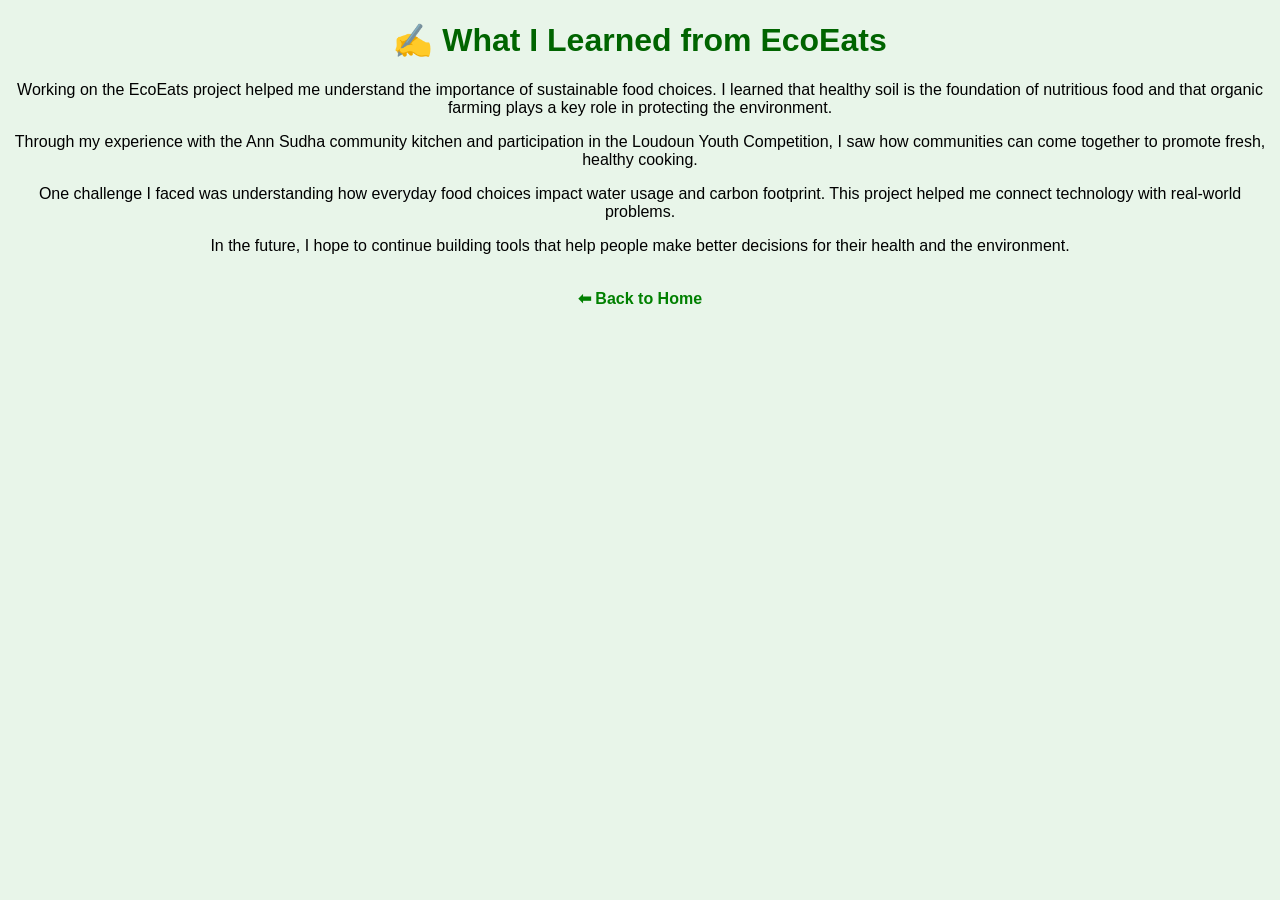
==== blog.html @ bf76156e "Create blog.html" ====
<!DOCTYPE html>
<html>
<head>
  <title>EcoEats Blog</title>
  <link rel="stylesheet" href="style.css">
</head>

<body>

<h1>✍️ What I Learned from EcoEats</h1>

<p>
Working on the EcoEats project helped me understand the importance of sustainable food choices.
I learned that healthy soil is the foundation of nutritious food and that organic farming plays a key role in protecting the environment.
</p>

<p>
Through my experience with the Ann Sudha community kitchen and participation in the Loudoun Youth Competition,
I saw how communities can come together to promote fresh, healthy cooking.
</p>

<p>
One challenge I faced was understanding how everyday food choices impact water usage and carbon footprint.
This project helped me connect technology with real-world problems.
</p>

<p>
In the future, I hope to continue building tools that help people make better decisions for their health and the environment.
</p>

<br>
<a href="index.html">⬅ Back to Home</a>

</body>
</html>
---- style.css ----
body {
  font-family: Arial;
  text-align: center;
  background-color: #e8f5e9;
}

h1 {
  color: darkgreen;
}

a {
  text-decoration: none;
  color: green;
  font-weight: bold;
  margin: 10px;
}

a:hover {
  color: darkblue;
}
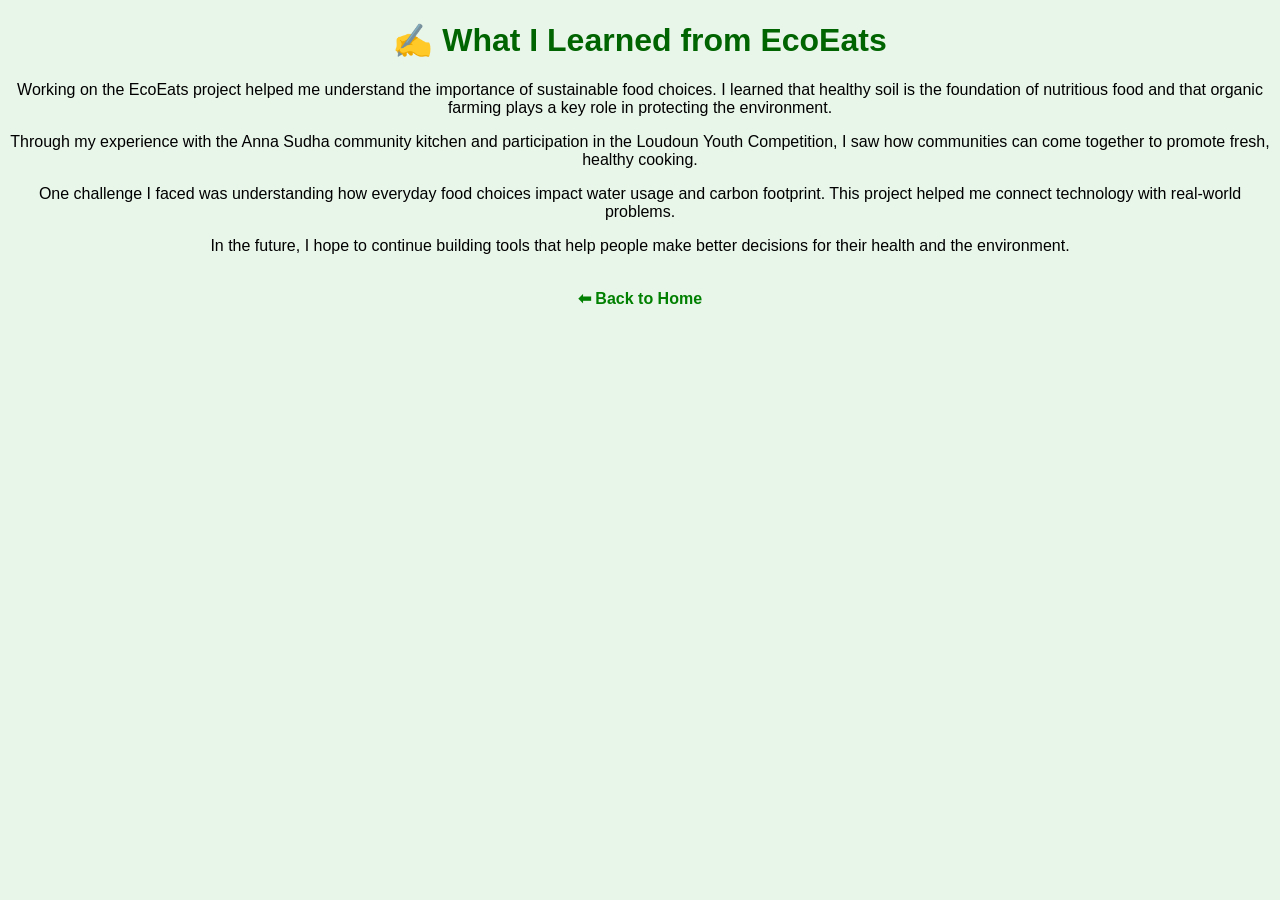
==== commit a07c67a4: "Update blog.html" ====
--- a/blog.html
+++ b/blog.html
@@ -15,7 +15,7 @@
 </p>
 
 <p>
-Through my experience with the Ann Sudha community kitchen and participation in the Loudoun Youth Competition,
+Through my experience with the Anna Sudha community kitchen and participation in the Loudoun Youth Competition,
 I saw how communities can come together to promote fresh, healthy cooking.
 </p>
 
--- a/style.css
+++ b/style.css
@@ -12,9 +12,14 @@
   text-decoration: none;
   color: green;
   font-weight: bold;
-  margin: 10px;
 }
 
-a:hover {
-  color: darkblue;
+button {
+  padding: 10px 20px;
+  font-size: 16px;
+  border-radius: 8px;
+  border: none;
+  background-color: green;
+  color: white;
+  cursor: pointer;
 }
